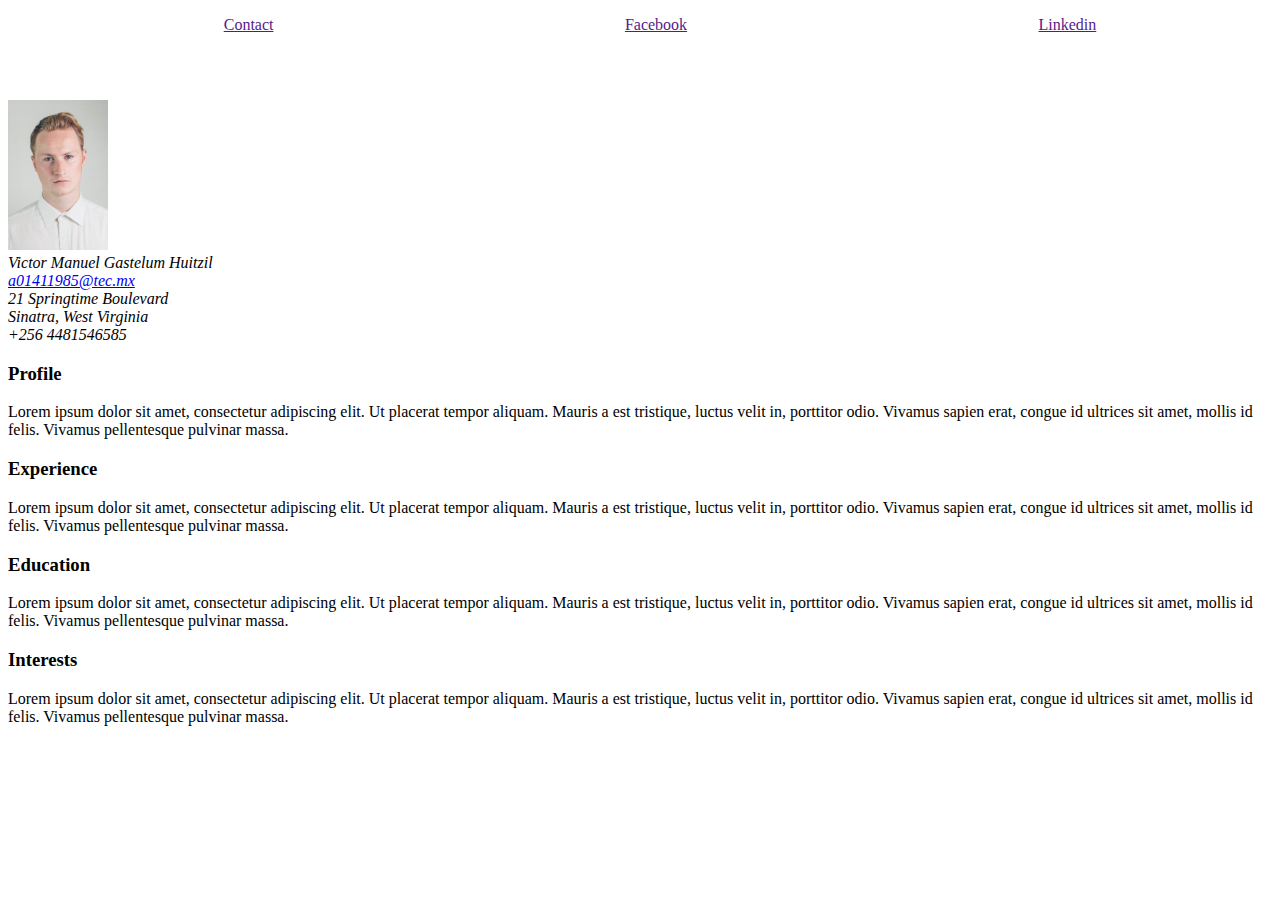
==== Laboratorio-02/index.html @ 6ee09280 "Lab 2" ====
<!DOCTYPE html>
<html lang="en">
<head>
  <title>Proyecto Final</title>
  <meta charset="utf-8">
  <link rel="stylesheet" href="style.css">
</head>
<body>
    <nav>
        <ul>
            <li> <a href="">Contact</a> </li>
            <li> <a href="">Facebook</a> </li>
            <li> <a href="">Linkedin</a> </li>
        </ul>
    </nav>
    <div class="container"> 
        <img src="./images/534831.jpg">
        <address>

            Victor Manuel Gastelum Huitzil<br>
          
            <a href="mailto:a01411985@tec.mx">a01411985@tec.mx</a><br>
          
            21 Springtime Boulevard<br>
          
            Sinatra, West Virginia<br>
          
            +256 4481546585
          
          </address>
        <h3> Profile </h3>
        <p> 
            Lorem ipsum dolor sit amet, consectetur adipiscing elit. Ut placerat tempor aliquam. 
            Mauris a est tristique, luctus velit in, porttitor odio. Vivamus sapien erat, congue 
            id ultrices sit amet, mollis id felis. Vivamus pellentesque pulvinar massa. 
        </p>
        <h3> Experience </h3>
        <p> 
            Lorem ipsum dolor sit amet, consectetur adipiscing elit. Ut placerat tempor aliquam. 
            Mauris a est tristique, luctus velit in, porttitor odio. Vivamus sapien erat, congue 
            id ultrices sit amet, mollis id felis. Vivamus pellentesque pulvinar massa. 
        </p>
        <h3> Education </h3>
        <p> 
            Lorem ipsum dolor sit amet, consectetur adipiscing elit. Ut placerat tempor aliquam. 
            Mauris a est tristique, luctus velit in, porttitor odio. Vivamus sapien erat, congue 
            id ultrices sit amet, mollis id felis. Vivamus pellentesque pulvinar massa. 
        </p>
        <h3> Interests </h3>
        <p> 
            Lorem ipsum dolor sit amet, consectetur adipiscing elit. Ut placerat tempor aliquam. 
            Mauris a est tristique, luctus velit in, porttitor odio. Vivamus sapien erat, congue 
            id ultrices sit amet, mollis id felis. Vivamus pellentesque pulvinar massa. 
        </p>
    </div>


</body>
---- Laboratorio-02/style.css ----
ul{
    list-style: none;
    display: flex;
    justify-content: space-around;
}

img{
    width: 100px;
}

.container{
    padding-top: 50px;
}
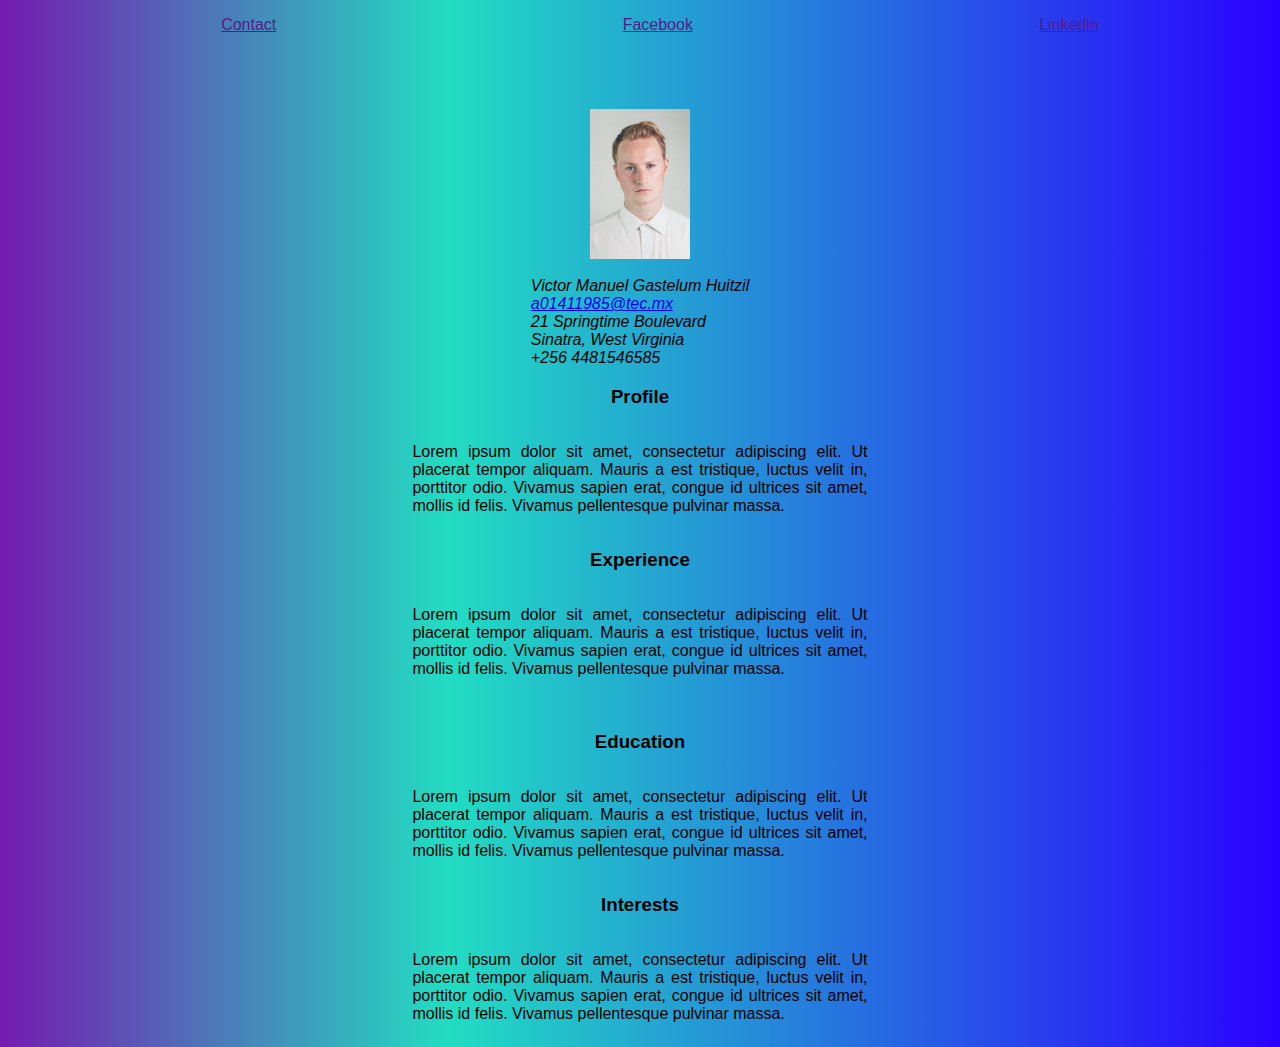
==== commit e7343248: "Lab 2" ====
--- a/Laboratorio-02/index.html
+++ b/Laboratorio-02/index.html
@@ -1,7 +1,7 @@
 <!DOCTYPE html>
 <html lang="en">
 <head>
-  <title>Proyecto Final</title>
+  <title>Lab02</title>
   <meta charset="utf-8">
   <link rel="stylesheet" href="style.css">
 </head>
@@ -14,9 +14,9 @@
         </ul>
     </nav>
     <div class="container"> 
-        <img src="./images/534831.jpg">
-        <address>
-
+        <img class="item" src="./images/534831.jpg">
+        <address class="item">
+            <br>
             Victor Manuel Gastelum Huitzil<br>
           
             <a href="mailto:a01411985@tec.mx">a01411985@tec.mx</a><br>
@@ -28,26 +28,27 @@
             +256 4481546585
           
           </address>
-        <h3> Profile </h3>
-        <p> 
+        <h3 class="item"> Profile </h3>
+        <p class="item"> 
             Lorem ipsum dolor sit amet, consectetur adipiscing elit. Ut placerat tempor aliquam. 
             Mauris a est tristique, luctus velit in, porttitor odio. Vivamus sapien erat, congue 
             id ultrices sit amet, mollis id felis. Vivamus pellentesque pulvinar massa. 
         </p>
-        <h3> Experience </h3>
-        <p> 
+        <h3 class="item"> Experience </h3>
+        <p class="item"> 
             Lorem ipsum dolor sit amet, consectetur adipiscing elit. Ut placerat tempor aliquam. 
             Mauris a est tristique, luctus velit in, porttitor odio. Vivamus sapien erat, congue 
             id ultrices sit amet, mollis id felis. Vivamus pellentesque pulvinar massa. 
         </p>
-        <h3> Education </h3>
-        <p> 
+        <br>
+        <h3 class="item"> Education </h3>
+        <p class="item"> 
             Lorem ipsum dolor sit amet, consectetur adipiscing elit. Ut placerat tempor aliquam. 
             Mauris a est tristique, luctus velit in, porttitor odio. Vivamus sapien erat, congue 
             id ultrices sit amet, mollis id felis. Vivamus pellentesque pulvinar massa. 
         </p>
-        <h3> Interests </h3>
-        <p> 
+        <h3 class="item"> Interests </h3>
+        <p class="item"> 
             Lorem ipsum dolor sit amet, consectetur adipiscing elit. Ut placerat tempor aliquam. 
             Mauris a est tristique, luctus velit in, porttitor odio. Vivamus sapien erat, congue 
             id ultrices sit amet, mollis id felis. Vivamus pellentesque pulvinar massa. 
--- a/Laboratorio-02/style.css
+++ b/Laboratorio-02/style.css
@@ -8,7 +8,30 @@
     width: 100px;
 }
 
-.container{
-    padding-top: 50px;
+.item{
+    align-self: center;
+    text-align: justify;
 }
 
+p{
+    margin-left: 20%;
+    margin-right: 20%;
+}
+
+.container{
+    margin-top: 2%;
+    margin-left: 20%;
+    margin-right: 20%;
+    padding-top: 50px;
+    display: flex;
+    flex-direction: column;
+}
+
+body{
+    background: rgb(115,28,176);
+    background: linear-gradient(90deg, rgba(115,28,176,1) 0%, rgba(34,221,194,1) 35%, rgba(42,0,255,1) 100%);
+    font-family: 'Montserrat', sans-serif;
+    color: rgb(0, 0, 0);
+    font-weight: 500;
+    font-size: medium;
+}
